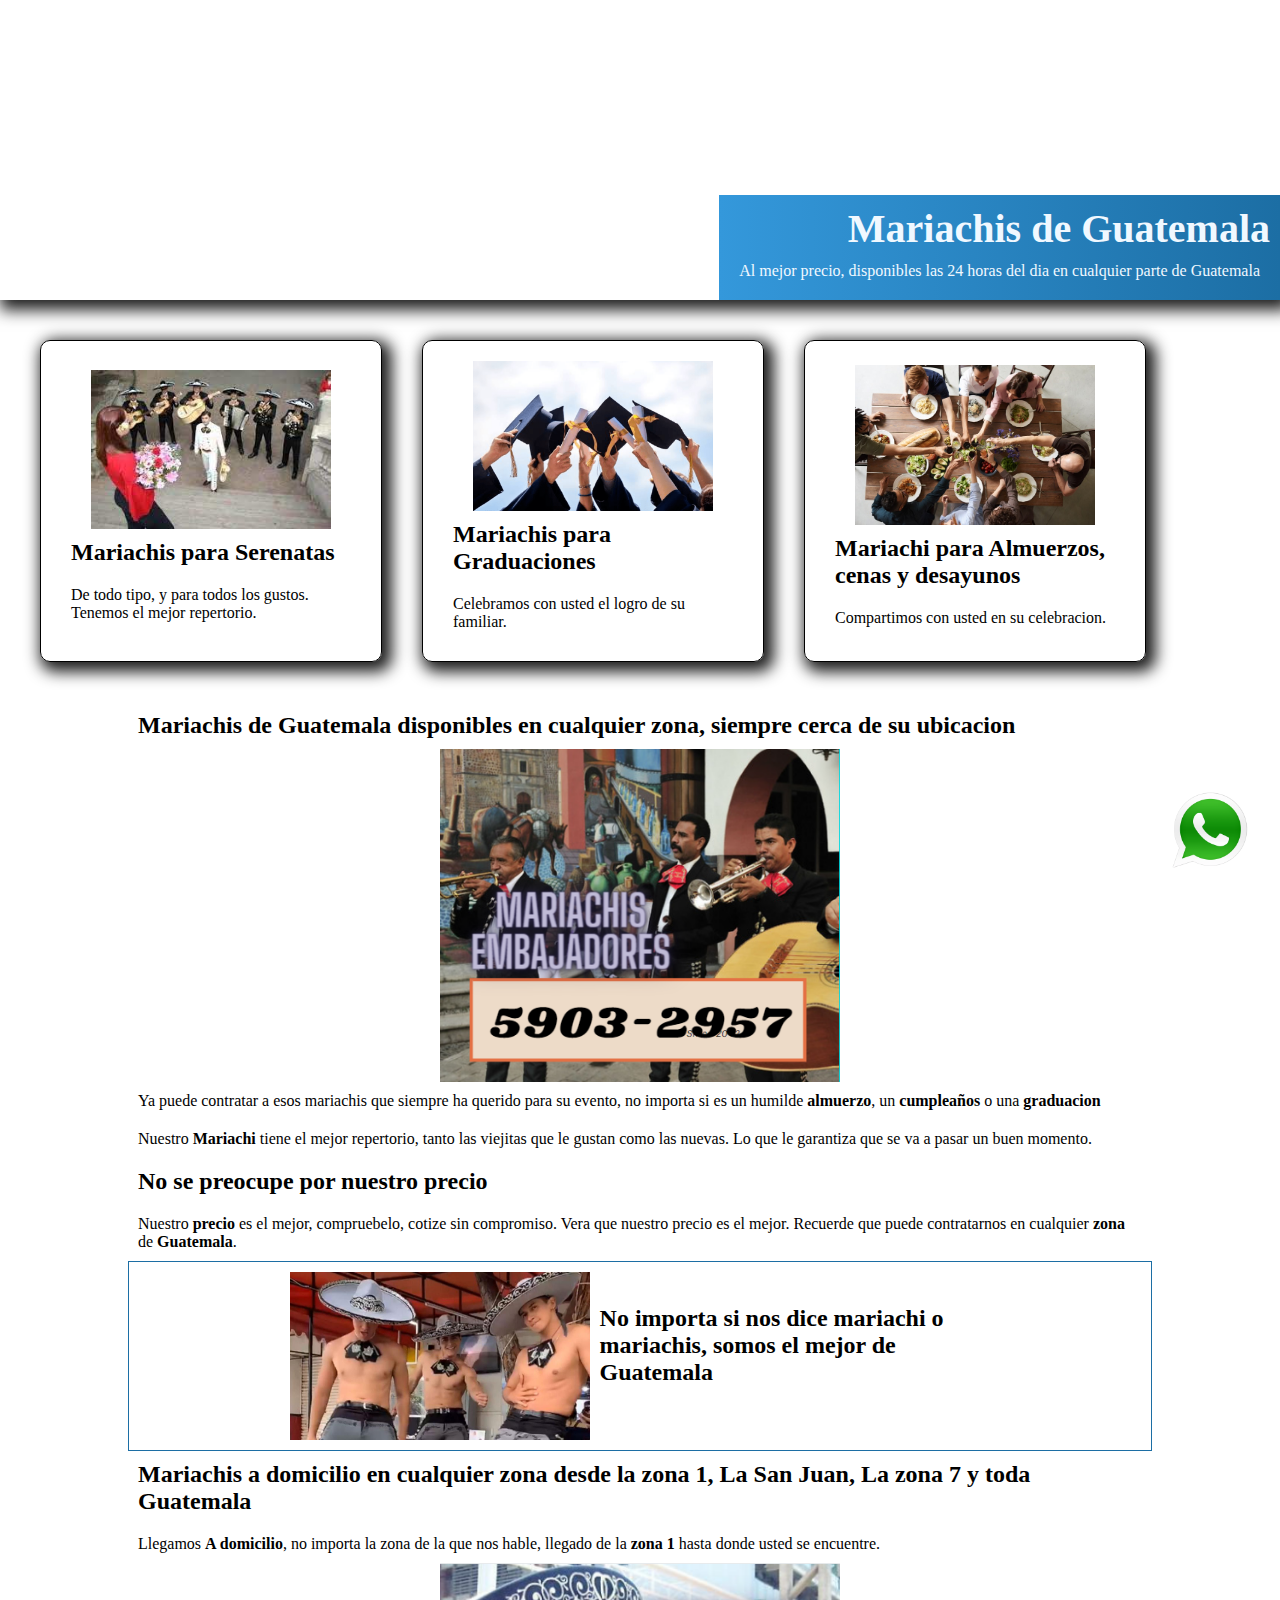
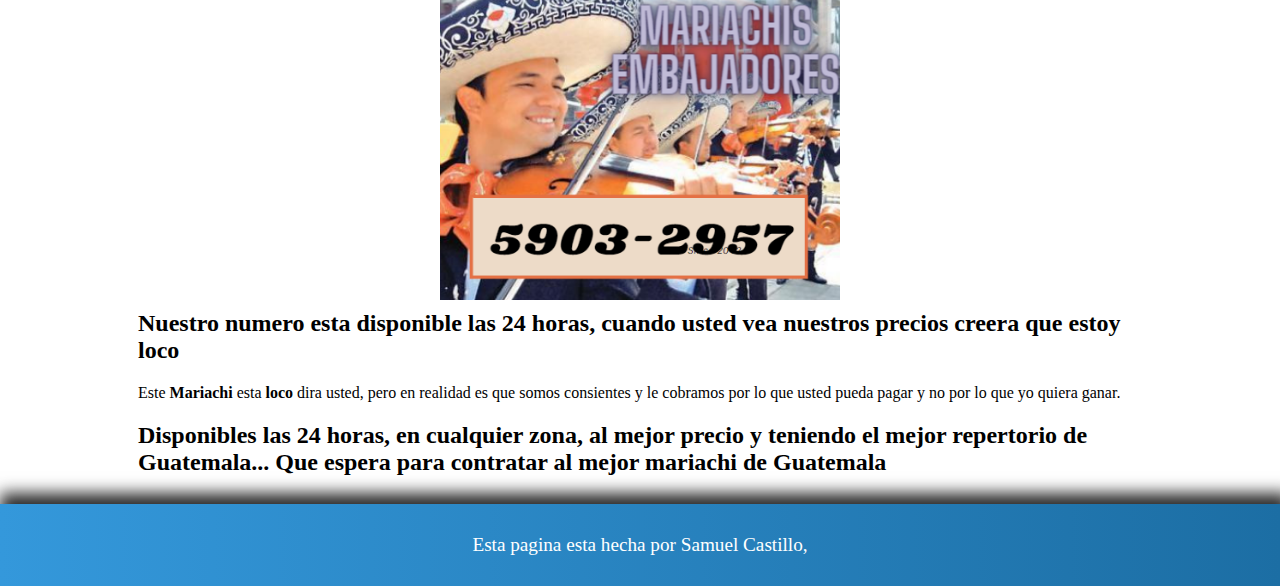
==== index.html @ 5f4b7167 "Add files via upload" ====
<!DOCTYPE html>
<html lang="es">
<head>
    <meta charset="UTF-8">
    <meta http-equiv="X-UA-Compatible" content="IE=edge">
    <meta name="viewport" content="width=device-width, initial-scale=1.0">
    <meta name="google-site-verification" content="U7SjwPtVD9oOzZU8c8wgcwoKLYXTof1OOymMMkDSGqU" />
    <link href="https://assets.vercel.com/image/upload/front/favicon/vercel/favicon.ico" rel="icon shortcut" type="image/x-icon"/>
    <meta name="robots" content="index"/>
    <meta name="robots" content="follow"/>
    <meta property="og:title" content="Mariachi La Voz de America ❤️ Guatemala" />
    <meta name="description" content="Mariachis disponible las 24 horas ❤️ Guatemala ❤️ cotice sin comprimomiso, 30 años de experiencia nos avalan.">
    <meta name="keywords" content="mariachis, mariachi, guatemala, cerca de mi, economico, a domicilio">
    <meta property="og:locale" content="es_GT" />
    <meta property="og:type" content="website" />
    <meta property="og:url" content="https://mariachi-guatemala.vercel.app" />
    <link rel="stylesheet" href="./public/style.css">
    <title>Mariachi La Voz de America ❤️ Guatemala</title>
    <script type="application/ld+json">
        {
          "@context": "https://schema.org",
          "@type": "NewsArticle",
          "headline": "Title of a News Article",
          "image": ["https://mariachi-guatemala.vercel.app/img/mariachi precio.jp"],
          "datePublished": "2022-10-28T08:00:00+08:00",
          "dateModified": "2022-10-28T09:20:00+08:00",
          "author": [{
              "@type": "Person",
              "name": "Samuel Castillo",
              "url": "http://samuelcastillogt.github.io"
            }]
        }
        </script>
</head>
<body>
    
    <div class="hero">
        <div class="hero-text">
            <h1>Mariachis de Guatemala</h1>
        <p>Al mejor precio, disponibles las 24 horas del dia en cualquier parte de Guatemala</p>
        </div>
        
    </div>
    <section class="cluster">
        <div class="card">
            <img src="/img/serenatas.jpg" alt="mariachis">
            <div class="text-card">
                <h2>Mariachis para Serenatas</h2>
                <p>De todo tipo, y para todos los gustos. Tenemos el mejor repertorio.</p>
            </div>
        </div>
        <div class="card">
            <img src="/img/zona 1.png" alt="mariachis zona 1">
            <div class="text-card">
                <h2>Mariachis para Graduaciones</h2>
                <p>Celebramos con usted el logro de su familiar.</p>
            </div>
        </div>
        <div class="card">
            <img src="/img/mariachi precio.jpg" alt="mariachi precio">
            <div class="text-card">
                <h2>Mariachi para Almuerzos, cenas y desayunos</h2>
                <p>Compartimos con usted en su celebracion.</p>
            </div>
        </div>
    </section>
    <section class="container">
        <h2>Mariachis de Guatemala disponibles en cualquier zona, siempre cerca de su ubicacion</h2>
        <img src="/img/mariachis.png" alt="mariachi" class="img-responsive">
        <p>Ya puede contratar a esos mariachis que siempre ha querido para su evento, no importa si es un humilde <b>almuerzo</b>, un <b>cumpleaños</b> o una <b>graduacion</b></p>
        <p>Nuestro <b>Mariachi</b> tiene el mejor repertorio, tanto las viejitas que le gustan como las nuevas. Lo que le garantiza que se va a pasar un buen momento.</p>
        <h2>No se preocupe por nuestro precio</h2>
        <p>Nuestro <b>precio</b> es el mejor, compruebelo, cotize sin compromiso. Vera que nuestro precio es el mejor. Recuerde que puede contratarnos en cualquier <b>zona</b> de <b>Guatemala</b>.</p>
    </section>
    <section class="container">
        <div class="container-img">
            <img src="/img/mariachis.jpg" alt="mariachi de guatemala">
            <div class="container-text">
                <h2>No importa si nos dice mariachi o mariachis, somos el mejor de Guatemala</h2>
            <p></p>
            </div>
            
        </div>
        
    </section>
    <section id="a-domicilio" class="container">
        <h2>Mariachis a domicilio en cualquier zona desde la zona 1, La San Juan, La zona 7 y toda Guatemala</h2>
        <p>Llegamos <b>A domicilio</b>, no importa la zona de la que nos hable, llegado de la <b>zona 1</b> hasta donde usted se encuentre.</p>
    </section>
    <img src="/img/maraichi loco guatemala.png" alt="maraichi loco guatemala" class="img-responsive">
    <section class="container">
        <h2>Nuestro numero esta disponible las 24 horas, cuando usted vea nuestros precios creera que estoy loco</h2>
        <p>Este <b>Mariachi</b> esta <b>loco</b> dira usted, pero en realidad es que somos consientes y le cobramos por lo que usted pueda pagar y no por lo que yo quiera ganar.</p>
    </section>
    <section class="container">
        <h2>Disponibles las 24 horas, en cualquier zona, al mejor precio y teniendo el mejor repertorio de Guatemala... Que espera para contratar al mejor mariachi de Guatemala</h2>

    </section>
    <br>
    <div class="whatsaap">
        <a href="https://api.whatsapp.com/send?phone=50259032957&text=Quiero cotizar sin comprimiso"><img src="/img/mariachis en guatemala.png" class="menu"></a>
    </div>
    <footer>
        <p>Esta pagina esta hecha por <a href="http://samuelcastillogt.github.io/">Samuel Castillo</a>, </p>
    </footer>

</body>
</html>
---- public/style.css ----
*{
    margin: 0;
    padding: 0;
}
body{
    position: relative;
}
footer{
     background: linear-gradient(to right, #3498DB, #1C6EA4);
     display: flex;
     justify-content: center;
     align-items: center;
     color: white;
     font-size: 1.2em;
     padding: 20px;
     -webkit-box-shadow: 5px -6px 15px 5px rgba(0,0,0,0.83); 
box-shadow: 5px -6px 15px 5px rgba(0,0,0,0.83);
}
footer a{
    text-decoration: none;
    color: white;
}
.hero{
    background: ;
    background-position: center;
    background-size: cover;
    background-repeat: no-repeat;
    height: 300px;
    display: flex;
    justify-content:flex-end;
    color: aliceblue;
    align-items: flex-end;
    -webkit-box-shadow: 5px 5px 15px 5px rgba(0,0,0,0.88); 
    box-shadow: 5px 5px 15px 5px rgba(0,0,0,0.88);
}
.hero-text{
    display: flex;
    flex-direction: column;
    justify-content:flex-end;
    color: aliceblue;
    align-items: flex-end;
    padding: 20px;
    font-family: bebas;
    background: linear-gradient(to right, #3498DB, #1C6EA4);
    padding: 10px;
}
.hero-text h1{
    font-size: 2.5em;
}
.menu{
    position: fixed;
    right: 30px;
    bottom: 30px;
    width: 80px;
    height: 80px;
}
.cluster{
    display: flex;
    padding: 20px;
}
.card{
    width: 300px;
    border: 1px solid black;
    padding: 20px;
    display: flex;
    flex-direction: column;
    border-radius: 10px;
    align-items: center;
    justify-content: center;
    margin: 20px;
    -webkit-box-shadow: 5px 5px 15px 5px rgba(0,0,0,0.88); 
box-shadow: 5px 5px 15px 5px rgba(0,0,0,0.88);
}
.card img{
    width: 80%;
}
.card-text{
    display: flex;
    flex-direction: column;
    justify-content: center;
    align-items: center;
}
.container{
    width: 80%;
    display: flex;
    flex-direction: column;
    margin: 0 auto;
}
.modal{
    position: fixed;
    top: 0;
    left: 0;
    display: flex;
    align-items: center;
    background-color: blanchedalmond;

}
.modal img{
   width: 90px;

}
.modal p{
    margin: 10px;
}
p{
    padding: 10px;
}
h2{
    padding: 10px;
}
.img-responsive{
    width: 100%;
    max-width: 400px;
    height: auto;
    display: flex;
    margin: 0 auto;
}
.container-img{
    display: flex;
    flex-wrap: wrap;
    justify-content: center;
    align-items: center;
    border: 1px solid#1C6EA4;
    padding: 10px;
}
.container-img img{
    width: 300px;
}
.container-text{
    width: 40%;
}
@media only screen and (max-width: 700px) {
   .cluster{
       overflow: scroll;
   }
    .card{
       display: inline-block;

   }
   .container-text{
       width: 90%;
   }
  }
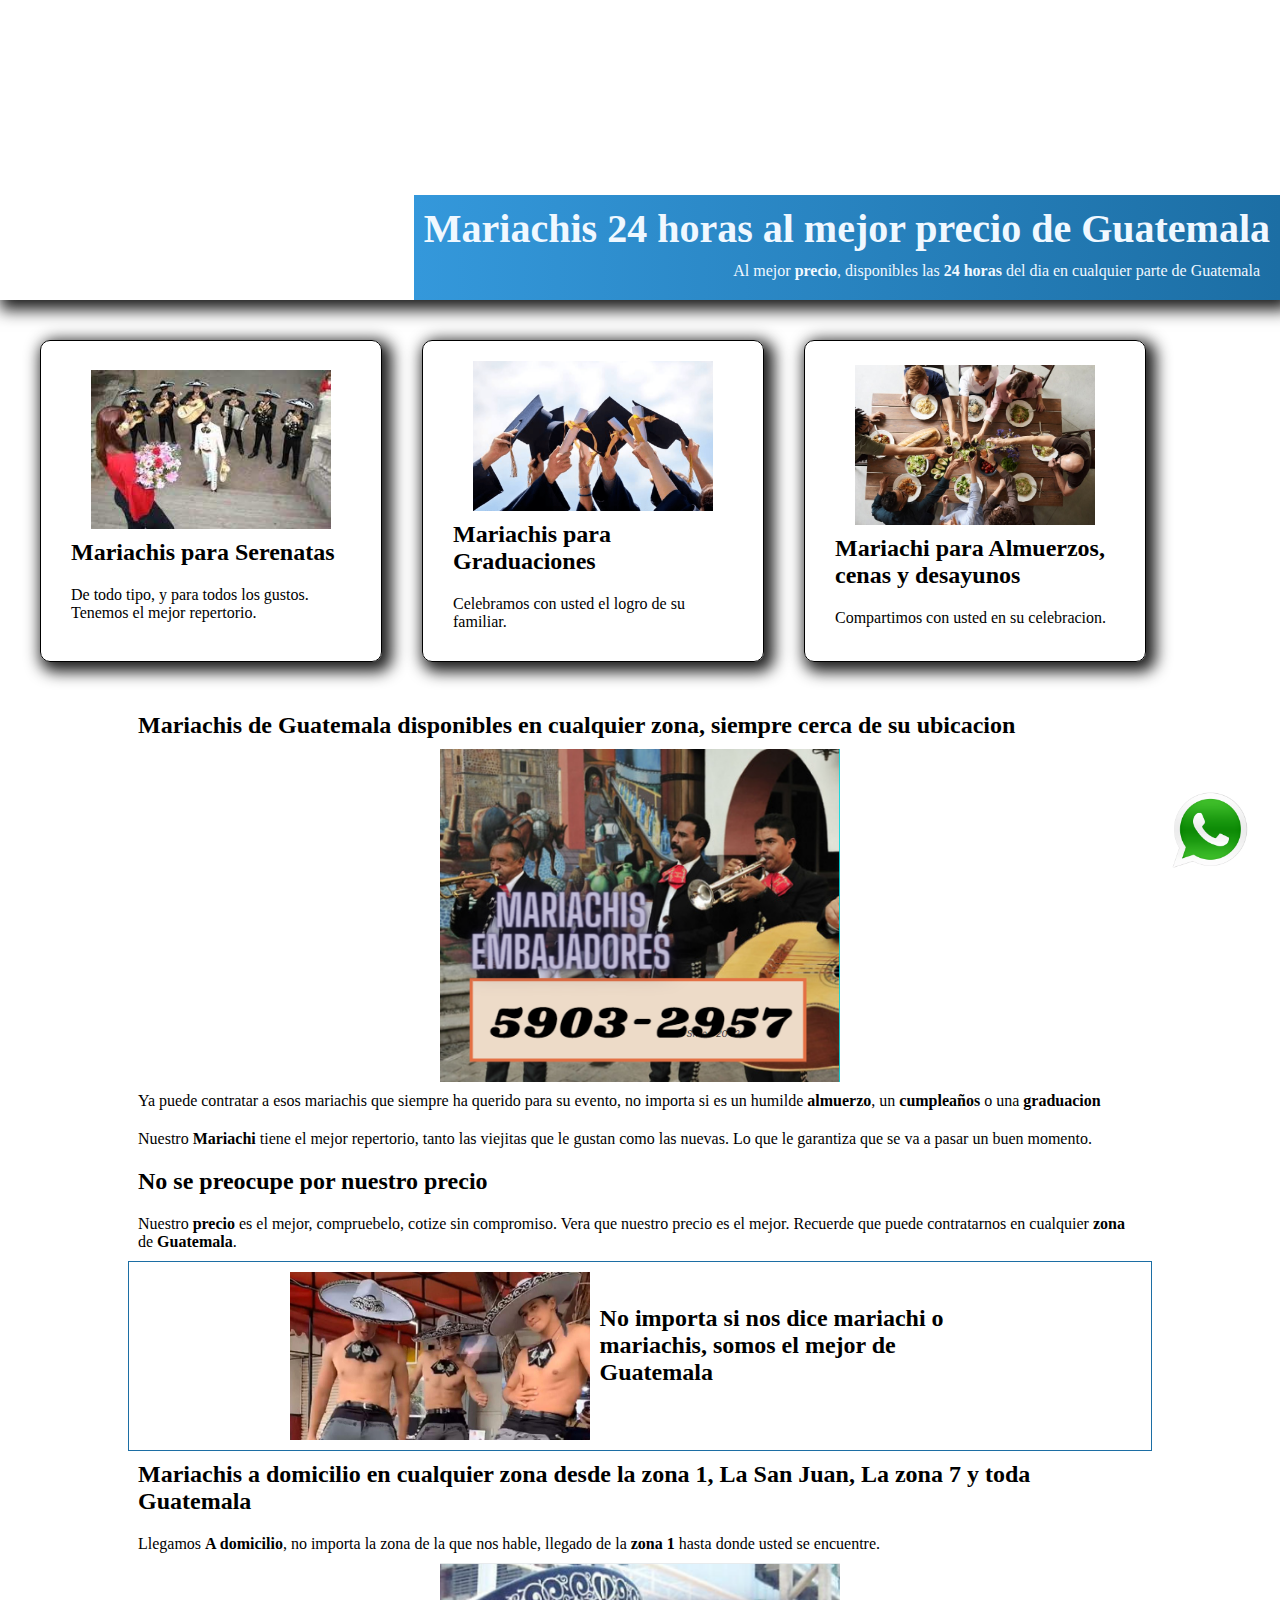
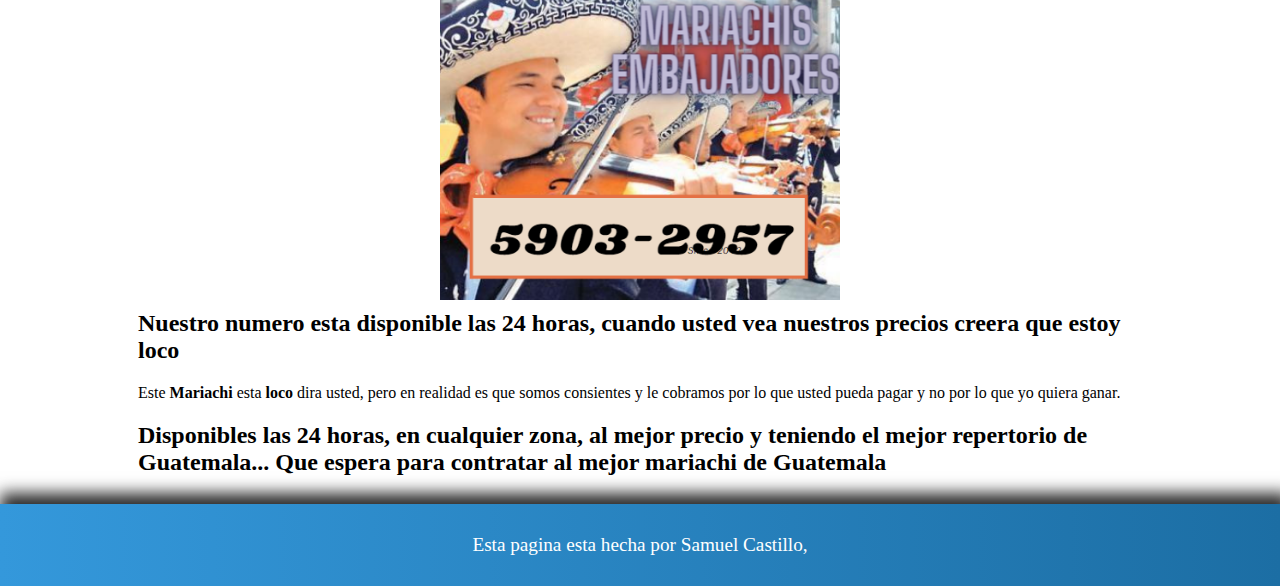
==== commit 56f88c59: "Add files via upload" ====
--- a/index.html
+++ b/index.html
@@ -36,8 +36,8 @@
     
     <div class="hero">
         <div class="hero-text">
-            <h1>Mariachis de Guatemala</h1>
-        <p>Al mejor precio, disponibles las 24 horas del dia en cualquier parte de Guatemala</p>
+            <h1>Mariachis 24 horas al mejor precio de Guatemala</h1>
+        <p>Al mejor <b>precio</b>, disponibles las <b>24 horas</b> del dia en cualquier parte de Guatemala</p>
         </div>
         
     </div>
